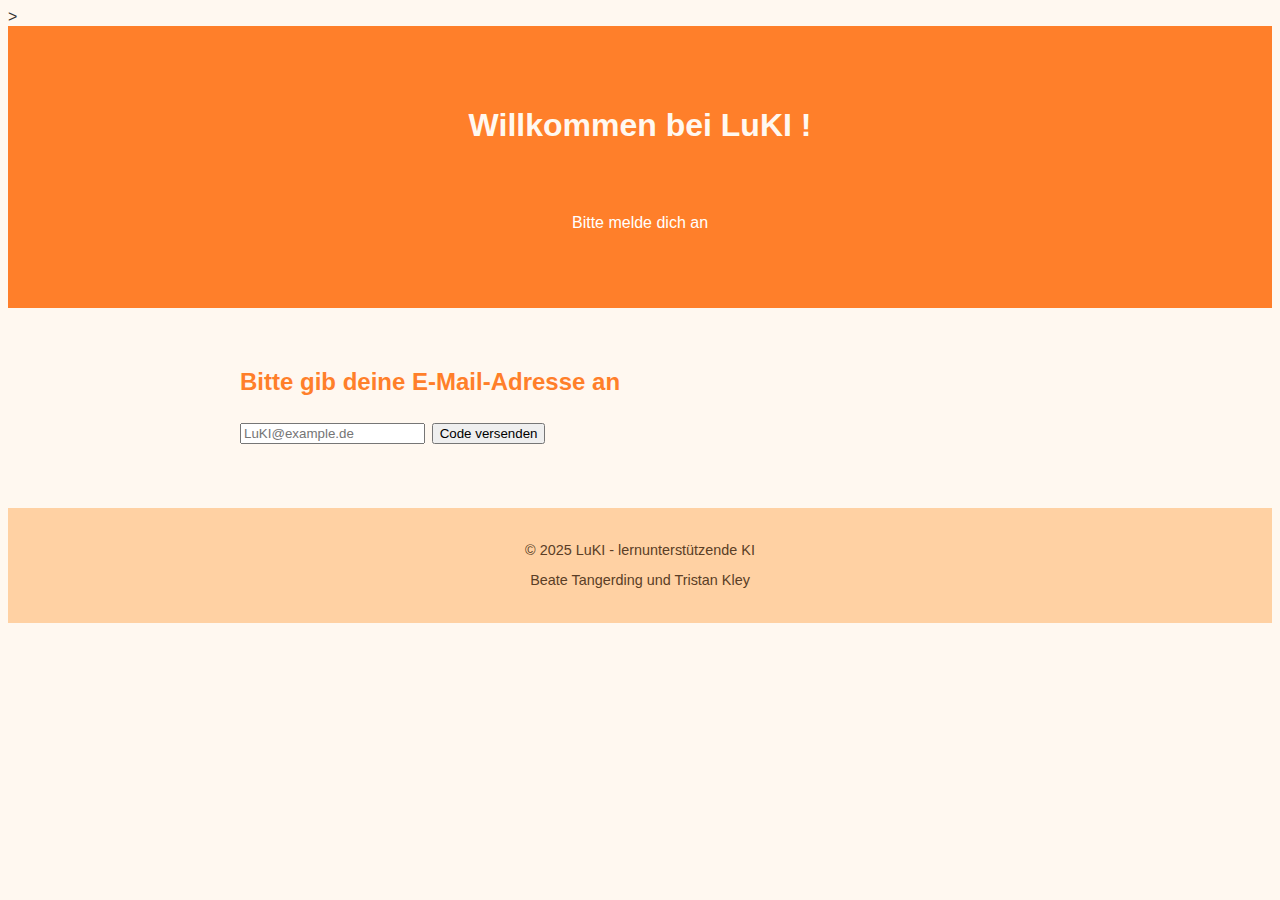
==== login.html @ a40fa979 "Eine Eingabe muss nochmals geänderwerden login page" ====
<!DOCTYPE html>
<html lang="de">
<head>
  <meta charset="UTF-8">
  <title>LuKI</title>
  <!-- Layout & Struktur & Design-System laden -->
  <link rel="stylesheet" href="style.css">
  <!--JavaScript laden-->>
  <script src="getIn.js" defer></script>
</head>
<body>
  <header>
    <h1> Willkommen bei LuKI !</h1>
    <h2> deine lerunterstützende KI </h2>
    <p> Bitte melde dich an</p>
  </header>

  <main>
    <section>
      <h2> Bitte gib deine E-Mail-Adresse an<h2>
        <input type="text" id="NutzerMail" placeholder="LuKI@example.de">
        <button id = "ButtonAnmelden" onclick="textLesen()">Code versenden</button>
        <!-- kein plan was das tut Ausgabe muss noch abgefangen werden-->
        <p id="ausgabe"></p>
    </section>
  </main>

  <footer>
    <p>© 2025 LuKI - lernunterstützende KI </p>
    <p> Beate Tangerding und Tristan Kley </p>
  </footer>
</body>
</html>
---- style.css ----
header {
    background-color: var(--color-primary);
    color: white;
    padding: 60px 20px;
    text-align: center;
  }
  
main {
    padding: 40px 20px;
    max-width: 800px;
    margin: 0 auto;
  }
  
footer {
    background-color: var(--color-footer);
    color: #5a3e26;
    text-align: center;
    padding: 20px;
    font-size: 0.9em;
  }

  .btn-orange {
    display: inline-block;
    padding: 12px 24px;
    background-color: #ff7f2a;
    color: white;
    text-decoration: none;
    font-weight: bold;
    border-radius: 8px;
    border: none;
    box-shadow: 0 4px 6px rgba(0, 0, 0, 0.1);
    transition: background-color 0.3s ease, transform 0.2s ease;
  }
  
  .btn-orange:hover {
    background-color: #e96e10;
    transform: translateY(-2px);
    cursor: pointer;
  }

  /* 🔶 Design-Grundlage */

:root {
    --color-primary: #ff7f2a;
    --color-background: #fff8f0;
    --color-footer: #ffd1a3;
    --color-text: #333;
  
    --font-main: 'Segoe UI', sans-serif;
    --font-heading: 'Segoe UI', sans-serif;
  }
  
  body {
    background-color: var(--color-background);
    color: var(--color-text);
    font-family: var(--font-main);
  }
  h1 {
    font-family: var(--font-heading);
    color: var(--color-background);
  }
  
  h2 {
    font-family: var(--font-heading);
    color: var(--color-primary);
  }
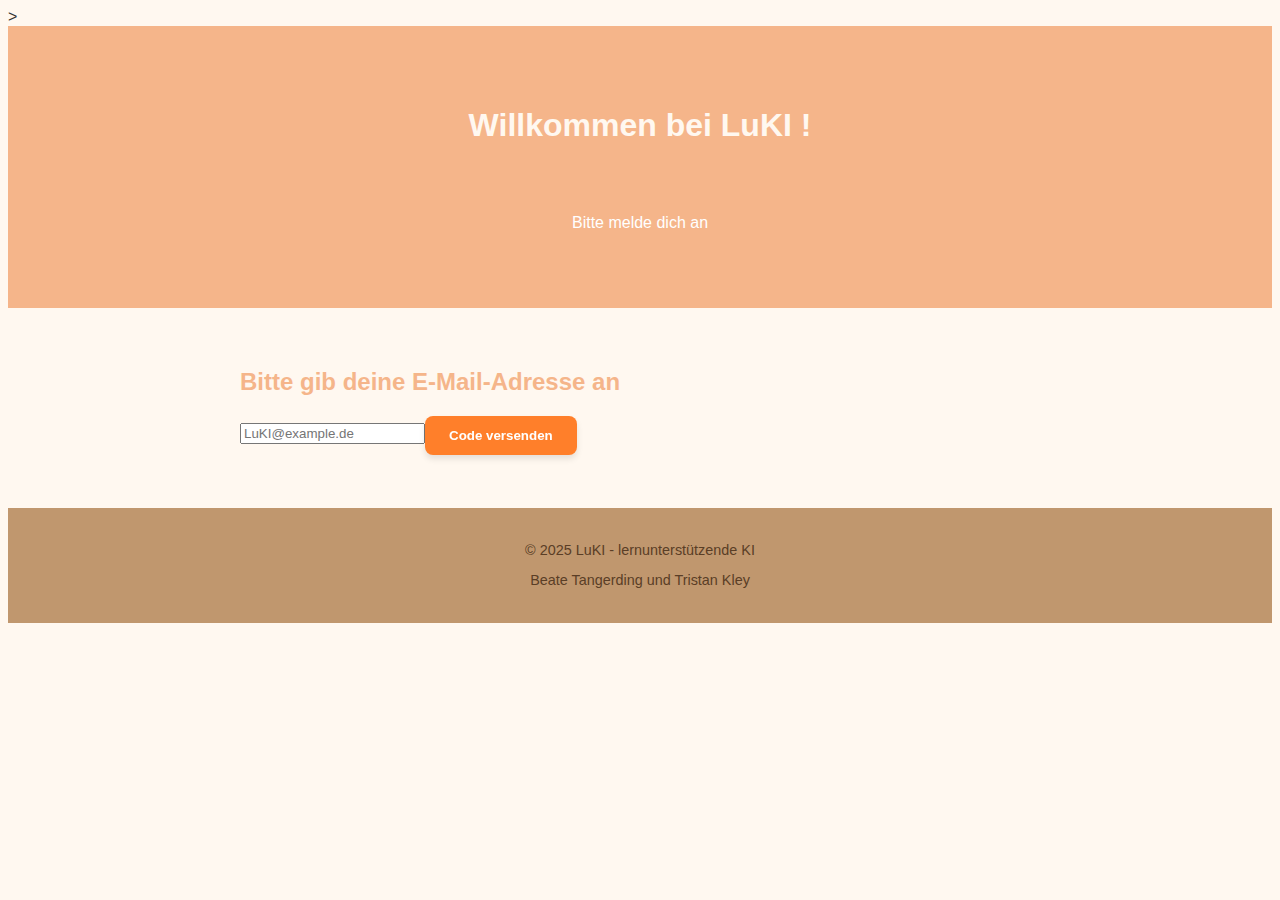
==== commit 65d48134: "Anmeldung, Passwortgenerierung, E-Mail" ====
--- a/login.html
+++ b/login.html
@@ -18,8 +18,11 @@
   <main>
     <section>
       <h2> Bitte gib deine E-Mail-Adresse an<h2>
-        <input type="text" id="NutzerMail" placeholder="LuKI@example.de">
-        <button id = "ButtonAnmelden" onclick="textLesen()">Code versenden</button>
+
+        <input type="text" id="FeldNutzerMail" placeholder="LuKI@example.de">
+        <input type="text" id="FeldNutzerPasswort" placeholder="phd3ndFQt">
+        <button id = "ButtonAnmeldenMail" class = "btn-orange" onclick="NutzerInfoAnmeldung()" >Code versenden</button>
+        <button id = "ButtonEinmalPasswort" class= "btn-orange" onclick="PasswortTesten()"> Abschicken </button>
         <!-- kein plan was das tut Ausgabe muss noch abgefangen werden-->
         <p id="ausgabe"></p>
     </section>
--- a/style.css
+++ b/style.css
@@ -41,9 +41,9 @@
   /* 🔶 Design-Grundlage */
 
 :root {
-    --color-primary: #ff7f2a;
+    --color-primary: #f5b58a;
     --color-background: #fff8f0;
-    --color-footer: #ffd1a3;
+    --color-footer: #c0976e;
     --color-text: #333;
   
     --font-main: 'Segoe UI', sans-serif;
@@ -64,4 +64,15 @@
     font-family: var(--font-heading);
     color: var(--color-primary);
   }
- +
+  #ButtonAnmeldenMail, #ButtonEinmalPasswort{
+    position: fixed;
+      bottom: 30;
+      right: 30;
+    /*font-size: 2vw;  2% der Bildschirmbreite 
+    padding: 1vw 2vw;*/
+  }
+  
+  #ButtonEinmalPasswort, #FeldNutzerPasswort{
+    display: none; /* wird versteckt */
+  }